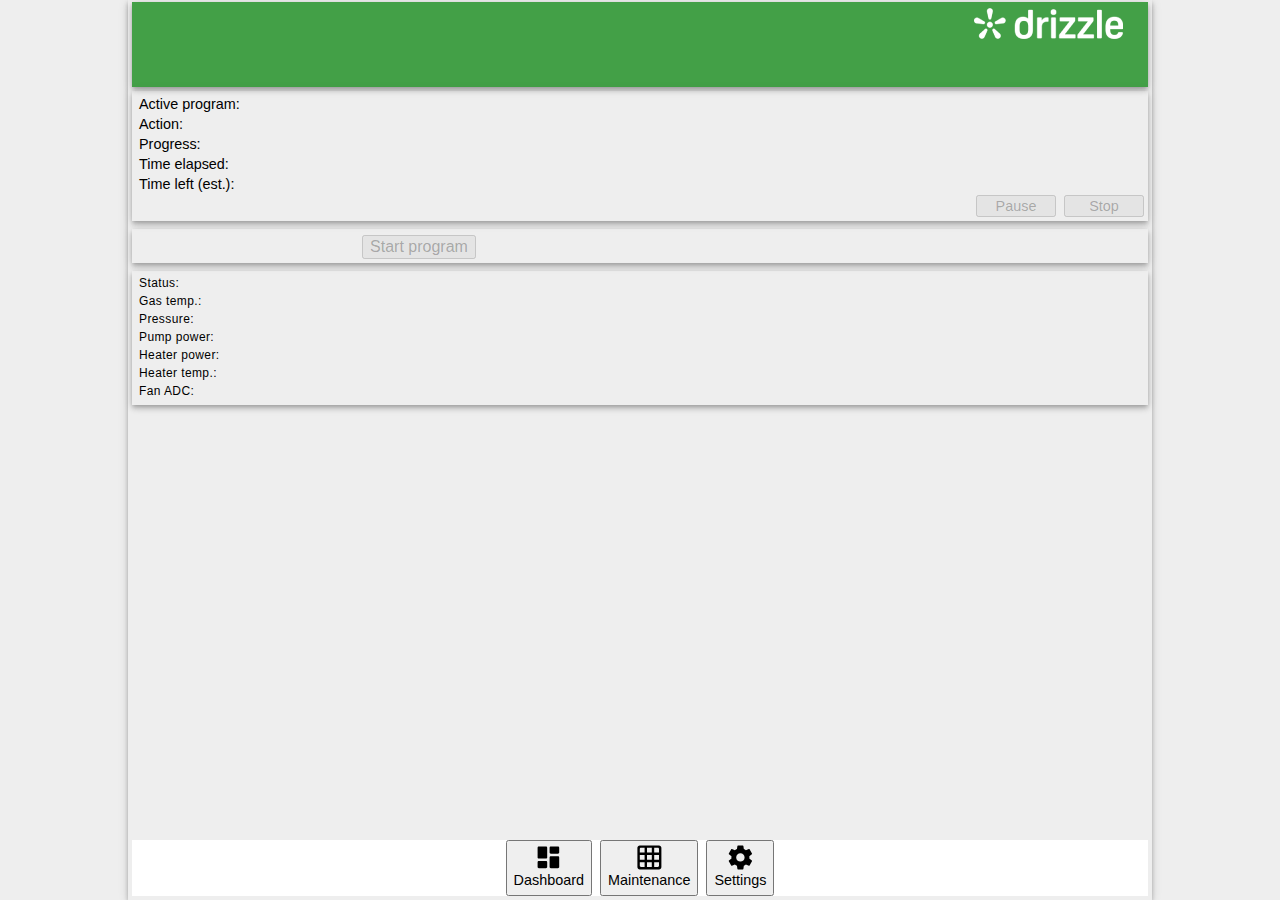
==== merlin400-system/src/templates/index.html @ 9f79b77f "HTTP Api and simple App is working with basic functionality." ====
<!DOCTYPE html>
<html>
    <head>
      <title>Merlin400</title>  
      <meta name="viewport" content="width=device-width"/>

      <style>
        *,
        *::before,
        *::after {
          box-sizing: border-box;
        }
      
        button,
        input,
        textarea,
        select {
          font: inherit;
        }

        div, h4 {
          margin: 0px;
          padding: 0px;
        }
     
        #content-wrapper {
          min-height: 100%;
          display: grid;
          grid-template-rows: auto 1fr auto;
          grid-template-columns: 100%;
        }
       
        html, body {
          font-family: "Roboto", "Helvetica", "Arial", sans-serif;
          height: 100%;
          width:100%;
          max-width: 1024px;
          margin-left: auto;
          margin-right: auto;
          margin-top: 0px;
          margin-bottom: 0px;
          padding: 0px;
          background-color: #eee;  
        }
     
        .card {
          padding-left: 4px;
          padding-right: 4px;
          padding-top:2px;
          padding-bottom: 4px;
          box-shadow: 0px 2px 4px -1px rgba(0,0,0,0.2),0px 4px 5px 0px rgba(0,0,0,0.14),0px 1px 10px 0px rgba(0,0,0,0.12);
        }

        .gap-8 {
          gap: 8px;
        }
        .flex-column {
          display: flex;
          flex-direction: column;
        }
        .flex-row {
          display: flex;
          flex-direction: row;
        }
        .flex-item-fill {
          flex:auto;
        }
      
        .info-text {
          font-size: 0.9rem;
        }
        .info-text-small {
          font-size: 0.75rem;
          letter-spacing: 0.03333em;
        }
      
        #top-bar {
          color: #fff;
          background-color: #43a047;
          height: 85px;
          display: flex;
          flex-direction: row;
          justify-content: space-between;
        }      
        #top-bar .top-bar-right {
          padding-right: 20px;
        }

        #divMainContent {
          padding-top: 4px;
        }
  
        #divPrograms {
          display: flex;
          flex-direction: column;
          align-items: start;
        }
        #divPrograms button.program.active {
          background-color: red; 
        }
        #divPrograms button.program {
          text-align: start;
          width:160px;
          margin-top: 4px;
          margin-bottom: 4px;
          padding-top: 4px;
          padding-bottom: 2px;
        }

        #divControlPanel {
          width: 100%;
          display: flex;
          flex-direction: column;
          justify-content: start;
          max-width: 550px;
        }

        #divSelectedProgram {
          margin-top: 4px;
        }
        #divSelectedProgram p {
          margin-left: 8px;
        }

        #bottom-bar {
          height: 56px;
          display: flex;
          justify-content: center;
          background-color: #fff;
        }
        #bottom-bar .actionbar-button  {
          display: flex;
          flex-direction: column;
          align-items: center;
        }      
        #bottom-bar .actionbar-button svg {
          width: 2.0em;
          height:2.0em;
        }
      </style>   

      <script src="/static/merlin400-programs.js"></script>
      <script>
        async function updateStatusFromServer() {
          try {
            const response = await fetch('/api/status');
            if (!response.ok) {
              throw new Error('Network response was not ok');
            }
            const data = await response.json();
            updateUIWithDataFromServer(data);
        
          } catch (error) {
            console.error(error);
          }
        }
               
        async function serverApi_reset() {
          try {
            const response = await fetch('/api/reset',{
              method: 'POST',
              headers: {
                'Accept': 'application.json',
                'Content-Type': 'application/json'
              },
            });
        
            if (!response.ok) {
              throw new Error('Server response was not ok.\n' + response.json().description);
            }
            const data = await response.json();
            updateUIWithDataFromServer(data);
        
          } catch (error) {
            alert(error);
          }
        }

        async function serverApi_pause() {
          try {
            const response = await fetch('/api/pause',{
              method: 'POST',
              headers: {
                'Accept': 'application.json',
                'Content-Type': 'application/json'
              },
            });
        
            if (!response.ok) {
              throw new Error('Server response was not ok.\n' + response.json().description);
            }
            const data = await response.json();
            updateUIWithDataFromServer(data);
        
          } catch (error) {
            alert(error);
          }
        }

        async function serverApi_startSelectedProgram() {
          try {
            const response = await fetch('/api/start/' + AppContext.selectedProgram.id,{
              method: 'POST',
              headers: {
                'Accept': 'application.json',
                'Content-Type': 'application/json'
              },
            });
        
            if (!response.ok) {
              throw new Error('Network response was not ok');
            }
            const data = await response.json();
            updateUIWithDataFromServer(data);
        
          } catch (error) {
            alert(error);
          }
        }

        
        function updateUIWithDataFromServer(data) {          
          document.querySelector('#divError').innerHTML=data.activeProgram.errorMessage;
          document.querySelector('#divError').style.visibility=data.activeProgram.errorMessage ? 'visible' : 'collapse';
          document.querySelector('#tableActiveProgram').style.visibility=data.activeProgram.errorMessage ? 'collapse' : 'visible';

          document.querySelector('#btnStart').disabled=data.machineState!="idle";
          document.querySelector('#btnPause').disabled=data.machineState!="running";
          document.querySelector('#btnStop').disabled=data.machineState!="running" && data.machineState!="error" && data.machineState!="pause";

          document.querySelector('#divStatus').innerHTML= data.machineState ? data.machineState[0].toUpperCase() + data.machineState.slice(1) : n/a;  

          updateUI_setDeviceInfo(data.deviceInfo);
          updateUI_setHardwareStatus(data.hardwareStatus);        
          updateUI_setActiveProgram(data.activeProgram);        
        }

        function updateUI_setDeviceInfo(deviceInfo) {
          const infoText=`ID: ${deviceInfo.machine_id}, FW: ${deviceInfo.firmwareVersion}<br/>Run ${deviceInfo.runMinutesSince} minutes since ${deviceInfo.sinceDate}`;
          document.querySelector('#divDevice').innerHTML=infoText;  
        }
        
        function updateUI_setHardwareStatus(hardwareStatus) {        
          document.querySelector('#tdStatus').innerHTML=hardwareStatus.current_status;  
          document.querySelector('#tdGasTemperature').innerHTML=hardwareStatus.gas_temp.toFixed(1) + ' °C';
          document.querySelector('#tdPressure').innerHTML=hardwareStatus.pressure.toFixed(1) + ' mbar';
          document.querySelector('#tdPumpPower').innerHTML=parseInt(hardwareStatus.pump_power) + ' %';
          document.querySelector('#tdHeaterPower').innerHTML=parseInt(hardwareStatus.bottom_heater_power) + ' %';
          document.querySelector('#tdHeaterTemperature').innerHTML=hardwareStatus.bottom_heater_temperature.toFixed(1) + ' °C';
          document.querySelector('#tdFanADCValue').innerHTML=hardwareStatus.fan_adc_value.toFixed(2);
        }

        function updateUI_setActiveProgram(activeProgram) {       
          document.querySelector('#tdActiveProgram').innerHTML=activeProgram.programId;
          document.querySelector('#tdActiveProgram_currentAction').innerHTML=activeProgram.currentAction || '-';
          document.querySelector('#tdActiveProgram_progress').innerHTML=activeProgram.progress || '-';
          document.querySelector('#tdActiveProgram_timeElapsed').innerHTML=activeProgram.timeElapsed?.toFixed(2) || '-';
          document.querySelector('#tdActiveProgram_estimatedTimeLeft').innerHTML=activeProgram.estimatedTimeLeft || '-';
        }

        function selectProgram(programId) {
          const programIndex=programId-1;

          AppContext.selectedProgram=AppContext.Programs[programIndex];
          document.querySelector('#divSelectedProgram').innerHTML=`<h4>${AppContext.selectedProgram.id}. ${AppContext.selectedProgram.name}</h4><p class="info-text-small">${AppContext.selectedProgram.description}</p>`;          

          const programButtons = document.querySelectorAll('#divPrograms button');
          for(let i=0;i<programButtons.length;i++)
          {
            programButtons[i].classList.remove("active");
            if(i==programIndex) {
              programButtons[i].classList.add("active");
              
            }
          }
        }
      </script>      
  </head>  
    <body>  
      <div id="content-wrapper" class="card">
        <div id="top-bar" class="card info-text-small">
          
          <div class="top-bar-left">
            <div id="divStatus"></div>
          </div>
  
          <div class="top-bar-right">
            <img src="[data-uri]" 
                 alt="Drizzle">  
            <div id="divDevice" ></div>
          </div>
        </div>
  
        <div id="divMainContent" class="flex-column gap-8">

          <div id="divActiveProgram" class="card info-text">
            <div class="flex-item-fill">
              <div id="divError"></div>
              <table id="tableActiveProgram">
                <tr><td>Active program:</td><td id="tdActiveProgram"></td></tr>
                <tr><td>Action:</td><td id="tdActiveProgram_currentAction"></td></tr>
                <tr><td>Progress:</td><td id="tdActiveProgram_progress"></td></tr>
                <tr><td>Time elapsed:</td><td id="tdActiveProgram_timeElapsed"></td></tr>
                <tr><td>Time left (est.):</td><td id="tdActiveProgram_estimatedTimeLeft"></td></tr>
              </table>
            </div>
            <div class="flex-row gap-8" style="justify-content: end;" >
              <button id="btnPause" onclick="serverApi_pause()" style="width: 80px;" disabled>Pause</button>
              <button  id="btnStop" onclick="serverApi_reset()" style="width: 80px;" disabled=>Stop</button>
            </div>
          </div>

          <div id="divDashboard" class="flex-row gap-8 card">
            <div id="divPrograms">
            </div>          
            
            <div id="divControlPanel" >
              <div id="divSelectedProgram" ></div>
              <div style="text-align: center;" >
                <button  id="btnStart" onclick="serverApi_startSelectedProgram()" disabled>Start program</button>
              </div>              
            </div>  
          </div>
          <div id="divHardware" class="card info-text-small">
            <table >
              <tr><td>Status:</td><td id="tdStatus"></td></tr>
              <tr><td>Gas temp.:</td><td id="tdGasTemperature"></td></tr>
              <tr><td>Pressure:</td><td id="tdPressure"></td></tr>
              <tr><td>Pump power:</td><td id="tdPumpPower"></td></tr>
              <tr><td>Heater power:</td><td id="tdHeaterPower"></td></tr>
              <tr><td>Heater temp.:</td><td id="tdHeaterTemperature"></td></tr>
              <tr><td>Fan ADC:</td><td id="tdFanADCValue"></td></tr>
            </table>
          </div>          

        </div><!--divMainContent-->
  
        <div id="bottom-bar" class="gap-8 info-text">
          <button class="actionbar-button" tabindex="0" type="button">
            <svg focusable="false" viewBox="0 0 24 24" aria-hidden="true" ><path d="M4 13h6c.55 0 1-.45 1-1V4c0-.55-.45-1-1-1H4c-.55 0-1 .45-1 1v8c0 .55.45 1 1 1zm0 8h6c.55 0 1-.45 1-1v-4c0-.55-.45-1-1-1H4c-.55 0-1 .45-1 1v4c0 .55.45 1 1 1zm10 0h6c.55 0 1-.45 1-1v-8c0-.55-.45-1-1-1h-6c-.55 0-1 .45-1 1v8c0 .55.45 1 1 1zM13 4v4c0 .55.45 1 1 1h6c.55 0 1-.45 1-1V4c0-.55-.45-1-1-1h-6c-.55 0-1 .45-1 1z"></path></svg>
            <span>Dashboard</span>
          </button>
  
          <button class="actionbar-button" tabindex="0" type="button">
            <svg focusable="false" viewBox="0 0 24 24" aria-hidden="true"><path d="M20 2H4c-1.1 0-2 .9-2 2v16c0 1.1.9 2 2 2h16c1.1 0 2-.9 2-2V4c0-1.1-.9-2-2-2zM8 20H5c-.55 0-1-.45-1-1v-3h4v4zm0-6H4v-4h4v4zm0-6H4V5c0-.55.45-1 1-1h3v4zm6 12h-4v-4h4v4zm0-6h-4v-4h4v4zm0-6h-4V4h4v4zm5 12h-3v-4h4v3c0 .55-.45 1-1 1zm1-6h-4v-4h4v4zm0-6h-4V4h3c.55 0 1 .45 1 1v3z"></path></svg>
            <span>Maintenance</span>
          </button>
  
          <button class="actionbar-button" tabindex="0" type="button">
            <svg focusable="false" viewBox="0 0 24 24" aria-hidden="true"><path d="M19.43 12.98c.04-.32.07-.64.07-.98s-.03-.66-.07-.98l2.11-1.65c.19-.15.24-.42.12-.64l-2-3.46c-.12-.22-.39-.3-.61-.22l-2.49 1c-.52-.4-1.08-.73-1.69-.98l-.38-2.65C14.46 2.18 14.25 2 14 2h-4c-.25 0-.46.18-.49.42l-.38 2.65c-.61.25-1.17.59-1.69.98l-2.49-1c-.23-.09-.49 0-.61.22l-2 3.46c-.13.22-.07.49.12.64l2.11 1.65c-.04.32-.07.65-.07.98s.03.66.07.98l-2.11 1.65c-.19.15-.24.42-.12.64l2 3.46c.12.22.39.3.61.22l2.49-1c.52.4 1.08.73 1.69.98l.38 2.65c.03.24.24.42.49.42h4c.25 0 .46-.18.49-.42l.38-2.65c.61-.25 1.17-.59 1.69-.98l2.49 1c.23.09.49 0 .61-.22l2-3.46c.12-.22.07-.49-.12-.64l-2.11-1.65zM12 15.5c-1.93 0-3.5-1.57-3.5-3.5s1.57-3.5 3.5-3.5 3.5 1.57 3.5 3.5-1.57 3.5-3.5 3.5z"></path></svg>
            <span>Settings</span>
          </button>
        </div>
  
      </div>    
    </body>
  </html>
  
  <script>
  (function initUi() {
    const container = document.querySelector('#divPrograms');
    for(const prog of AppContext.Programs) {
      const buttonString = `<button class="program" onclick="selectProgram(${prog.id})">${prog.id}. ${prog.name}</button>`;
      const buttonFragment = document.createRange().createContextualFragment(buttonString);
      container.appendChild(buttonFragment);
    }
    selectProgram(1);
  })();
  
  (function loop() {
    updateStatusFromServer();
    setTimeout(() =>loop(), 5000);
  })();

  </script>
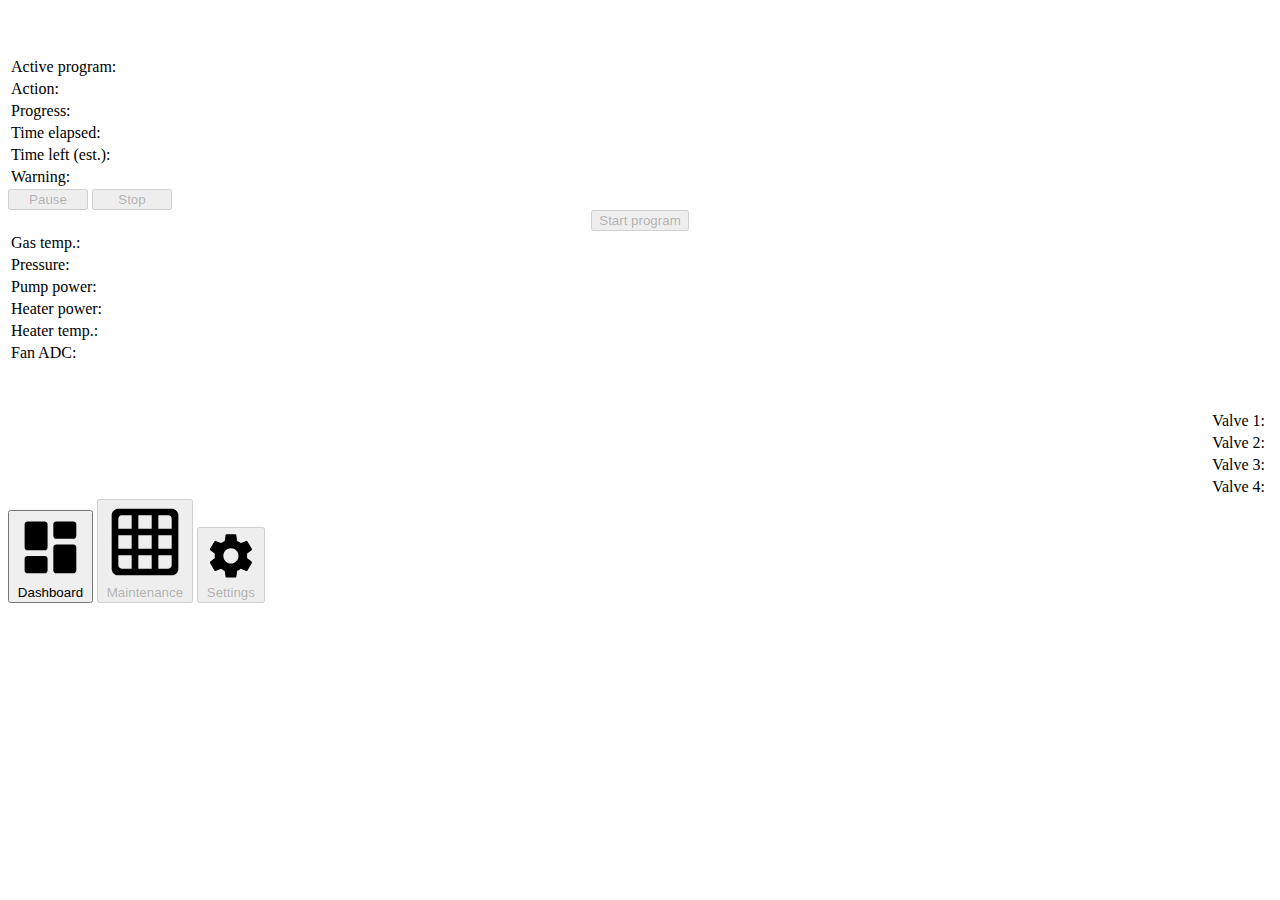
==== commit 5d629497: "Cleanup/fixes to web application" ====
--- a/merlin400-system/src/templates/index.html
+++ b/merlin400-system/src/templates/index.html
@@ -3,174 +3,14 @@
     <head>
       <title>Merlin400</title>  
       <meta name="viewport" content="width=device-width"/>
-
-      <style>
-        *,
-        *::before,
-        *::after {
-          box-sizing: border-box;
-        }
-      
-        button,
-        input,
-        textarea,
-        select {
-          font: inherit;
-        }
-
-        div, h4 {
-          margin: 0px;
-          padding: 0px;
-        }
-     
-        #content-wrapper {
-          min-height: 100%;
-          display: grid;
-          grid-template-rows: auto 1fr auto;
-          grid-template-columns: 100%;
-        }
-       
-        html, body {
-          font-family: "Roboto", "Helvetica", "Arial", sans-serif;
-          height: 100%;
-          width:100%;
-          max-width: 1024px;
-          margin-left: auto;
-          margin-right: auto;
-          margin-top: 0px;
-          margin-bottom: 0px;
-          padding: 0px;
-          background-color: #eee;  
-        }
-     
-        .card {
-          padding-left: 4px;
-          padding-right: 4px;
-          padding-top:2px;
-          padding-bottom: 4px;
-          box-shadow: 0px 2px 4px -1px rgba(0,0,0,0.2),0px 4px 5px 0px rgba(0,0,0,0.14),0px 1px 10px 0px rgba(0,0,0,0.12);
-        }
-
-        .gap-8 {
-          gap: 8px;
-        }
-        .flex-column {
-          display: flex;
-          flex-direction: column;
-        }
-        .flex-row {
-          display: flex;
-          flex-direction: row;
-        }
-        .flex-item-fill {
-          flex:auto;
-        }
-      
-        .info-text {
-          font-size: 0.9rem;
-        }
-        .info-text-small {
-          font-size: 0.75rem;
-          letter-spacing: 0.03333em;
-        }
-      
-        #top-bar {
-          color: #fff;
-          background-color: #43a047;
-          height: 85px;
-          display: flex;
-          flex-direction: row;
-          justify-content: space-between;
-        }      
-        #top-bar .top-bar-right {
-          padding-right: 20px;
-        }
-
-        #divMainContent {
-          padding-top: 4px;
-        }
-  
-        #divPrograms {
-          display: flex;
-          flex-direction: column;
-          align-items: start;
-        }
-        #divPrograms button.program.active {
-          background-color: red; 
-        }
-        #divPrograms button.program {
-          text-align: start;
-          width:160px;
-          margin-top: 4px;
-          margin-bottom: 4px;
-          padding-top: 4px;
-          padding-bottom: 2px;
-        }
-
-        #divControlPanel {
-          width: 100%;
-          display: flex;
-          flex-direction: column;
-          justify-content: start;
-          max-width: 550px;
-        }
-
-        #divSelectedProgram {
-          margin-top: 4px;
-        }
-        #divSelectedProgram p {
-          margin-left: 8px;
-        }
-
-        #bottom-bar {
-          height: 56px;
-          display: flex;
-          justify-content: center;
-          background-color: #fff;
-        }
-        #bottom-bar .actionbar-button  {
-          display: flex;
-          flex-direction: column;
-          align-items: center;
-        }      
-        #bottom-bar .actionbar-button svg {
-          width: 2.0em;
-          height:2.0em;
-        }
-      </style>   
-
-      <script src="/static/merlin400-programs.js"></script>
-      <script>
-        async function updateStatusFromServer() {
-          try {
-            const response = await fetch('/api/status');
-            if (!response.ok) {
-              throw new Error('Network response was not ok');
-            }
-            const data = await response.json();
-            updateUIWithDataFromServer(data);
-        
-          } catch (error) {
-            console.error(error);
-          }
-        }
-               
+      <link rel="stylesheet" type="text/css" href="/static/drizzle-styles.css">
+      <script src="/static/merlin400-api.js"></script>
+
+      <script>              
         async function serverApi_reset() {
           try {
-            const response = await fetch('/api/reset',{
-              method: 'POST',
-              headers: {
-                'Accept': 'application.json',
-                'Content-Type': 'application/json'
-              },
-            });
-        
-            if (!response.ok) {
-              throw new Error('Server response was not ok.\n' + response.json().description);
-            }
-            const data = await response.json();
-            updateUIWithDataFromServer(data);
-        
+            const statusData = await AppContext.ApiClient.postJson('/api/reset');        
+            updateUIWithDataFromServer(statusData);
           } catch (error) {
             alert(error);
           }
@@ -178,20 +18,8 @@
 
         async function serverApi_pause() {
           try {
-            const response = await fetch('/api/pause',{
-              method: 'POST',
-              headers: {
-                'Accept': 'application.json',
-                'Content-Type': 'application/json'
-              },
-            });
-        
-            if (!response.ok) {
-              throw new Error('Server response was not ok.\n' + response.json().description);
-            }
-            const data = await response.json();
-            updateUIWithDataFromServer(data);
-        
+            const statusData = await AppContext.ApiClient.postJson('/api/pause');        
+            updateUIWithDataFromServer(statusData);
           } catch (error) {
             alert(error);
           }
@@ -199,25 +27,12 @@
 
         async function serverApi_startSelectedProgram() {
           try {
-            const response = await fetch('/api/start/' + AppContext.selectedProgram.id,{
-              method: 'POST',
-              headers: {
-                'Accept': 'application.json',
-                'Content-Type': 'application/json'
-              },
-            });
-        
-            if (!response.ok) {
-              throw new Error('Network response was not ok');
-            }
-            const data = await response.json();
-            updateUIWithDataFromServer(data);
-        
+            const statusData = await AppContext.ApiClient.postJson('/api/start/' + AppContext.selectedProgram.id);        
+            updateUIWithDataFromServer(statusData);
           } catch (error) {
             alert(error);
-          }
-        }
-
+          }       
+        }
         
         function updateUIWithDataFromServer(data) {          
           document.querySelector('#divError').innerHTML=data.activeProgram.errorMessage;
@@ -228,10 +43,12 @@
           document.querySelector('#btnPause').disabled=data.machineState!="running";
           document.querySelector('#btnStop').disabled=data.machineState!="running" && data.machineState!="error" && data.machineState!="pause";
 
-          document.querySelector('#divStatus').innerHTML= data.machineState ? data.machineState[0].toUpperCase() + data.machineState.slice(1) : n/a;  
+          document.querySelector('#divStatus').innerHTML= 
+            (data.machineState ? data.machineState[0].toUpperCase() + data.machineState.slice(1) : n/a) + "<br/>" +
+            data.currentStatus + "<br/>" + data.timestamp;
 
           updateUI_setDeviceInfo(data.deviceInfo);
-          updateUI_setHardwareStatus(data.hardwareStatus);        
+          updateUI_setHardwareStatus(data.hardwareMonitor);        
           updateUI_setActiveProgram(data.activeProgram);        
         }
 
@@ -241,13 +58,16 @@
         }
         
         function updateUI_setHardwareStatus(hardwareStatus) {        
-          document.querySelector('#tdStatus').innerHTML=hardwareStatus.current_status;  
-          document.querySelector('#tdGasTemperature').innerHTML=hardwareStatus.gas_temp.toFixed(1) + ' °C';
-          document.querySelector('#tdPressure').innerHTML=hardwareStatus.pressure.toFixed(1) + ' mbar';
+          document.querySelector('#tdGasTemperature').innerHTML=hardwareStatus.gas_temp?.toFixed(1) + ' °C';
+          document.querySelector('#tdPressure').innerHTML=hardwareStatus.pressure?.toFixed(1) + ' mbar';
           document.querySelector('#tdPumpPower').innerHTML=parseInt(hardwareStatus.pump_power) + ' %';
           document.querySelector('#tdHeaterPower').innerHTML=parseInt(hardwareStatus.bottom_heater_power) + ' %';
-          document.querySelector('#tdHeaterTemperature').innerHTML=hardwareStatus.bottom_heater_temperature.toFixed(1) + ' °C';
-          document.querySelector('#tdFanADCValue').innerHTML=hardwareStatus.fan_adc_value.toFixed(2);
+          document.querySelector('#tdHeaterTemperature').innerHTML=hardwareStatus.bottom_heater_temperature?.toFixed(1) + ' °C';
+          document.querySelector('#tdFanADCValue').innerHTML=hardwareStatus.fan_adc_value?.toFixed(2);
+          document.querySelector('#tdValve1').innerHTML=(hardwareStatus.valve1==0 ? 'Open' : 'Closed') + ' (' + hardwareStatus.valve1 + ')';
+          document.querySelector('#tdValve2').innerHTML=(hardwareStatus.valve2==0 ? 'Open' : 'Closed') + ' (' + hardwareStatus.valve2 + ')';
+          document.querySelector('#tdValve3').innerHTML=(hardwareStatus.valve3==0 ? 'Open' : 'Closed') + ' (' + hardwareStatus.valve3 + ')';
+          document.querySelector('#tdValve4').innerHTML=(hardwareStatus.valve4==0 ? 'Open' : 'Closed') + ' (' + hardwareStatus.valve4 + ')';
         }
 
         function updateUI_setActiveProgram(activeProgram) {       
@@ -260,17 +80,18 @@
 
         function selectProgram(programId) {
           const programIndex=programId-1;
-
           AppContext.selectedProgram=AppContext.Programs[programIndex];
-          document.querySelector('#divSelectedProgram').innerHTML=`<h4>${AppContext.selectedProgram.id}. ${AppContext.selectedProgram.name}</h4><p class="info-text-small">${AppContext.selectedProgram.description}</p>`;          
+
+          document.querySelector('#divSelectedProgram').innerHTML=
+            `<h4>${AppContext.selectedProgram.id}. ${AppContext.selectedProgram.name}</h4>
+             <p class="info-text-small">${AppContext.selectedProgram.description}</p>`;          
 
           const programButtons = document.querySelectorAll('#divPrograms button');
           for(let i=0;i<programButtons.length;i++)
           {
             programButtons[i].classList.remove("active");
             if(i==programIndex) {
-              programButtons[i].classList.add("active");
-              
+              programButtons[i].classList.add("active");              
             }
           }
         }
@@ -302,6 +123,7 @@
                 <tr><td>Progress:</td><td id="tdActiveProgram_progress"></td></tr>
                 <tr><td>Time elapsed:</td><td id="tdActiveProgram_timeElapsed"></td></tr>
                 <tr><td>Time left (est.):</td><td id="tdActiveProgram_estimatedTimeLeft"></td></tr>
+                <tr><td>Warning:</td><td id="tdActiveProgram_warning"></td></tr>
               </table>
             </div>
             <div class="flex-row gap-8" style="justify-content: end;" >
@@ -321,9 +143,8 @@
               </div>              
             </div>  
           </div>
-          <div id="divHardware" class="card info-text-small">
+          <div id="divHardware" class="card info-text-small flex-row">
             <table >
-              <tr><td>Status:</td><td id="tdStatus"></td></tr>
               <tr><td>Gas temp.:</td><td id="tdGasTemperature"></td></tr>
               <tr><td>Pressure:</td><td id="tdPressure"></td></tr>
               <tr><td>Pump power:</td><td id="tdPumpPower"></td></tr>
@@ -331,6 +152,14 @@
               <tr><td>Heater temp.:</td><td id="tdHeaterTemperature"></td></tr>
               <tr><td>Fan ADC:</td><td id="tdFanADCValue"></td></tr>
             </table>
+            <table style="margin-left:auto" >
+              <tr><td>&nbsp;</td><td></td></tr>
+              <tr><td>&nbsp;</td><td></td></tr>
+              <tr><td>Valve 1:</td><td id="tdValve1"></td></tr>
+              <tr><td>Valve 2:</td><td id="tdValve2"></td></tr>
+              <tr><td>Valve 3:</td><td id="tdValve3"></td></tr>
+              <tr><td>Valve 4:</td><td id="tdValve4"></td></tr>
+            </table>
           </div>          
 
         </div><!--divMainContent-->
@@ -341,12 +170,12 @@
             <span>Dashboard</span>
           </button>
   
-          <button class="actionbar-button" tabindex="0" type="button">
+          <button disabled class="actionbar-button" tabindex="0" type="button">
             <svg focusable="false" viewBox="0 0 24 24" aria-hidden="true"><path d="M20 2H4c-1.1 0-2 .9-2 2v16c0 1.1.9 2 2 2h16c1.1 0 2-.9 2-2V4c0-1.1-.9-2-2-2zM8 20H5c-.55 0-1-.45-1-1v-3h4v4zm0-6H4v-4h4v4zm0-6H4V5c0-.55.45-1 1-1h3v4zm6 12h-4v-4h4v4zm0-6h-4v-4h4v4zm0-6h-4V4h4v4zm5 12h-3v-4h4v3c0 .55-.45 1-1 1zm1-6h-4v-4h4v4zm0-6h-4V4h3c.55 0 1 .45 1 1v3z"></path></svg>
             <span>Maintenance</span>
           </button>
   
-          <button class="actionbar-button" tabindex="0" type="button">
+          <button disabled class="actionbar-button" tabindex="0" type="button">
             <svg focusable="false" viewBox="0 0 24 24" aria-hidden="true"><path d="M19.43 12.98c.04-.32.07-.64.07-.98s-.03-.66-.07-.98l2.11-1.65c.19-.15.24-.42.12-.64l-2-3.46c-.12-.22-.39-.3-.61-.22l-2.49 1c-.52-.4-1.08-.73-1.69-.98l-.38-2.65C14.46 2.18 14.25 2 14 2h-4c-.25 0-.46.18-.49.42l-.38 2.65c-.61.25-1.17.59-1.69.98l-2.49-1c-.23-.09-.49 0-.61.22l-2 3.46c-.13.22-.07.49.12.64l2.11 1.65c-.04.32-.07.65-.07.98s.03.66.07.98l-2.11 1.65c-.19.15-.24.42-.12.64l2 3.46c.12.22.39.3.61.22l2.49-1c.52.4 1.08.73 1.69.98l.38 2.65c.03.24.24.42.49.42h4c.25 0 .46-.18.49-.42l.38-2.65c.61-.25 1.17-.59 1.69-.98l2.49 1c.23.09.49 0 .61-.22l2-3.46c.12-.22.07-.49-.12-.64l-2.11-1.65zM12 15.5c-1.93 0-3.5-1.57-3.5-3.5s1.57-3.5 3.5-3.5 3.5 1.57 3.5 3.5-1.57 3.5-3.5 3.5z"></path></svg>
             <span>Settings</span>
           </button>
@@ -367,8 +196,13 @@
     selectProgram(1);
   })();
   
-  (function loop() {
-    updateStatusFromServer();
+  (async function loop() {
+    try {
+      const statusData = await AppContext.ApiClient.getJson('/api/status');
+      updateUIWithDataFromServer(statusData);        
+    } catch (error) {
+      alert(error);
+    }
     setTimeout(() =>loop(), 5000);
   })();
 
